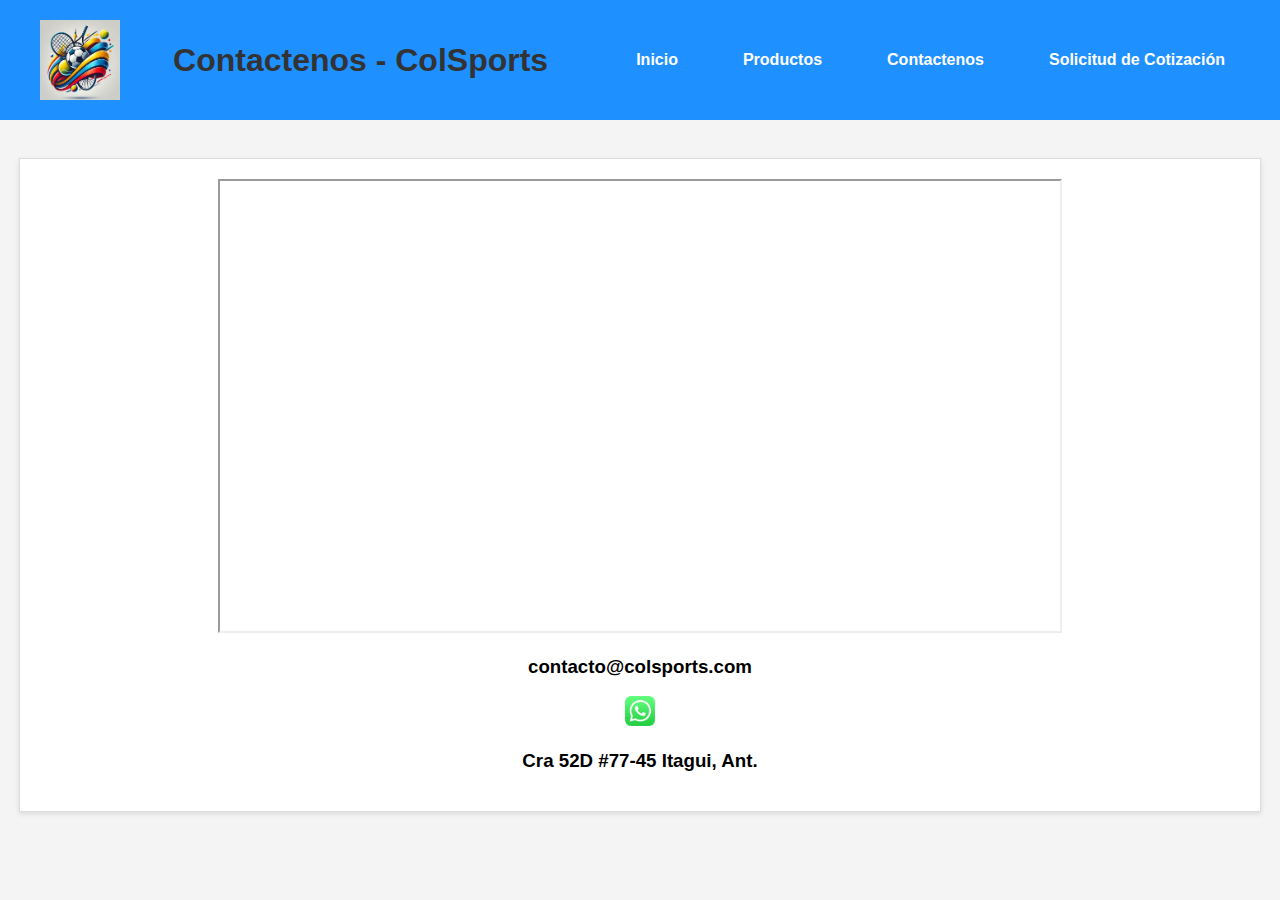
==== Paginas/Contactenos.html @ f651509d "SubirCodigo" ====
<!DOCTYPE html>
<html lang="es">
  <head>
    <meta charset="UTF-8" />
    <meta name="viewport" content="width=device-width, initial-scale=1.0" />
    <title>ColSports - Contactenos</title>
    <link rel="icon" href="../Imagenes/Logo.jpeg" type="image/x-icon">
    <link rel="stylesheet" href="../Styles/style_IndexPage.css" />
  </head>
  <body>
    <header>
        <div class="banner">
            <img class="banner-img" src="../Imagenes/Logo.jpeg" alt="Logo Tienda" id="logo"/>
            <h1>Contactenos - ColSports</h1>

            <nav class="menu">
            <div class="menu-item">
                <a href="../index.html">Inicio</a>
            </div>
            <div class="menu-item">
                <a href="#">Productos</a>
                    <div class="dropdown">
                        <a href="Productos/futbol.html">Futbol</a>
                        <a href="Productos/baloncesto.html">Baloncesto</a>
                        <a href="Productos/voleibol.html">Voleibol</a>
                    </div>
            </div>
            <div class="menu-item">
                <a href="Contactenos.html">Contactenos</a>
            </div>
            <div class="menu-item">
                <a href="Cotizacion.html">Solicitud de Cotización</a>
            </div>
            </nav>
        </div>
    </header>
    <br>

    <div class="div-principal">
        <center>
            <iframe src="https://www.google.com/maps/embed?pb=!1m14!1m8!1m3!1d1945.4644432479333!2d-75.59629633844386!3d6.1880198100031585!3m2!1i1024!2i768!4f13.1!3m3!1m2!1s0x8e46826ab9739587%3A0x967f3798e17dc595!2sCra.%2052D%20%237745%2C%20Santa%20Maria%20II%2C%20Itag%C3%BCi%2C%20Antioquia!5e0!3m2!1ses!2sco!4v1729231302499!5m2!1ses!2sco" width="70%" height="450" allowfullscreen="" loading="lazy" referrerpolicy="no-referrer-when-downgrade"></iframe>
            <h3><a href="mailto:contacto@colsports.com" style="color:black;text-decoration:none" target="_blank"><span>contacto@colsports.com</span></a></h3>
            <div style="align-items: center;">
            <h3><a href="https://api.whatsapp.com/send/?phone=%2B573246409754&text=Hola%20quisiera%20conocer%20mas%20de%20ColSports&type=phone_number&app_absent=0" target="_blank" style="color: black;"><img class="contactenos-img" src="../Imagenes/LogoWP.png"/></a></h3>
            </div>
            <h3>Cra 52D #77-45 Itagui, Ant.</h3>           
        </center>
        
    </div>

  </body>
</html>
---- Styles/style_IndexPage.css ----
body {
    font-family: Arial, sans-serif;
    margin: 0;
    padding: 0;
    background-image: url("../Imagenes/FondoPage.jpg");
    background-repeat: no-repeat;
    background-size: cover;    
}
.banner {
    background-color: #1E90FF;
    padding: 10px;
    display: flex;
    justify-content: space-between;
    align-items: center;
}
.banner-img {
    width: 80px;
    height: 80px;
}
.logo {
    font-size: 24px;
    font-weight: bold;
}
.menu {
    display: flex;
}
.menu-item {
    position: relative;
    margin-left: 20px;
    font-weight: bold;
    color: black;
    padding: auto;
}
.menu-item > a {
    text-decoration: none;
    color: #333;
    font-weight: bold;
}
.dropdown {
    display: none;
    position: absolute;
    background-color: #a0a9b6;
    box-shadow: 0 2px 5px rgba(0,0,0,0.1);
    padding: 10px;
    z-index: 1;
}
.menu-item:hover .dropdown {
    display: block;
}
.dropdown a {
    display: block;
    color: #333;
    text-decoration: none;
    padding: 5px 0;
}
.dropdown a:hover {
    background-color: #bcc1c7;
}
.div-principal{
    background-color: rgba(255, 255, 255, 0.747);
    width: 95%;
    height: 95%;            
    border: 1px solid #ddd;
    box-shadow: 0 0 10px rgba(0,0,0,0.1);
    margin-left: auto;
    margin-right: auto;
}

.div-principal-index{
  display: flex; /* Aplica flexbox para alinear elementos en fila */
  flex-direction: column; /* Apila los elementos verticalmente */
  align-items: center; /* Centra los elementos horizontalmente */
}
.integrantes {
  text-align: center; /* Centra el texto del letrero */
  margin: 20px 0; /* Espacio arriba y abajo del letrero */
}
.contactenos-img {
  width: 30px;
  height: 30px;
}

.fotos-container {
  display: flex; /* Utiliza flexbox para las fotos */
  justify-content: center; /* Centra las fotos horizontalmente */
  flex-wrap: wrap; /* Permite que las fotos se envuelvan si no hay suficiente espacio */
  max-width: 1200px; /* Ancho máximo del contenedor de fotos */
}

.persona {
  text-align: center; /* Centra el texto del nombre */
  margin: 10px; /* Espacio entre cada persona */
  flex: 1 1 200px; /* Cada foto ocupa un espacio flexible */
}

.foto {
  width: 100px; /* Ajusta el tamaño de la imagen */
  height: auto; /* Mantiene la proporción de la imagen */
  border-radius: 50%; /* Hace que la imagen sea circular */
  border: 2px solid black; /* Añade un borde negro */
} 

.body-sn {
    font-family: Arial, sans-serif;
    margin: 0;
    padding: 0;
    display: flex;
    flex-direction: column;
    align-items: center;
}

.container-sn {
    width: 90%;
    max-width: 600px;
    margin: 50px 0;
    text-align: center;
    opacity: 0;
    transform: translateY(50px);
    transition: opacity 1s ease-out, transform 1s ease-out;
}

.container-img-sn {
    width: 100%;
    height: auto;
    border-radius: 10px;
}

.container-h3-sn {
    margin-top: 15px;
    font-size: 1.5em;
    color: #333;
}

/* Clase que se activa cuando el elemento entra en la vista */
.visible-sn {
    opacity: 1;
    transform: translateY(0);
}


/* Estilos productos */
body {
    font-family: Arial, sans-serif;
    margin: 0;
    padding: 0;
    background-color: #f4f4f4;
  }
  
  h1, h2 {
    color: #333;
    text-align: center;
  }
  
  header {
    background-color: #1E90FF;
    color: white;
    padding: 10px 0;
    text-align: center;
  }
  
  header .banner {
    display: flex;
    align-items: center;
    justify-content: space-between;
    max-width: 1200px;
    margin: 0 auto;
  }
  
  header img {
    height: 50px;
  }
  
  header nav {
    display: flex;
  }
  
  header .menu {
    display: flex;
    gap: 15px;
  }
  
  header .menu-item {
    position: relative;
  }
  
  header .menu-item a {
    color: white;
    text-decoration: none;
    padding: 10px 15px;
    display: block;
  }
  
  header .dropdown {
    display: none;
    position: absolute;
    background-color: #1E90FF;
    top: 40px;
    left: 0;
    width: 150px;
  }
  
  header .menu-item:hover .dropdown {
    display: block;
  }
  
  header .dropdown a {
    padding: 10px;
  }
  
  /* Sección de productos */
  .div-principal {
    max-width: 1200px;
    margin: 20px auto;
    padding: 20px;
    background-color: white;
    box-shadow: 0 2px 5px rgba(0, 0, 0, 0.1);
  }
  
  .productos {
    display: flex;
    justify-content: space-around;
    flex-wrap: wrap;
  }
  
  .producto {
    background-color: #fff;
    border: 1px solid #ddd;
    border-radius: 5px;
    width: 300px;
    padding: 15px;
    margin: 15px;
    text-align: center;
    box-shadow: 0 4px 8px rgba(0, 0, 0, 0.1);
    transition: transform 0.3s ease;
  }
  
  .producto:hover {
    transform: translateY(-5px);
  }
  
  .producto img {
    max-width: 100%;
    height: auto;
    margin-bottom: 10px;
  }
  
  .producto h2 {
    color: #333;
    font-size: 18px;
    margin: 10px 0;
  }
  
  .producto p {
    font-size: 16px;
    color: #666;
  }
  
  .producto button {
    background-color: #1E90FF;
    color: white;
    border: none;
    padding: 10px 20px;
    font-size: 16px;
    cursor: pointer;
    border-radius: 5px;
    transition: background-color 0.3s ease;
  }
  
  .producto button:hover {
    background-color: #104E8B;
  }
  
  /* Carrito de compras */
  #carrito {
    background-color: #f9f9f9;
    padding: 20px;
    border: 1px solid #ddd;
    border-radius: 5px;
    max-width: 400px;
    margin: 20px auto;
  }
  
  #carrito div {
    margin-bottom: 10px;
  }
  
  #carrito button {
    background-color: #ff4d4d;
    color: white;
    border: none;
    padding: 5px 10px;
    cursor: pointer;
    border-radius: 5px;
    font-size: 14px;
  }
  
  #carrito button:hover {
    background-color: #ff1a1a;
  }
  
  #carrito strong {
    font-size: 18px;
    color: #333;
  }
  
/* Estilos de la pagina de Cotización.*/

.div-principal-ctz{
  background-color: rgba(255, 255, 255, 0.747);
  width: 60%;
  height: 60%;            
  border: 1px solid #ddd;
  box-shadow: 0 0 10px rgba(0,0,0,0.1);
  margin-left: auto;
  margin-right: auto;
  box-sizing: border-box;
  border-radius: 15px;
  padding: 30px;
  border: rgba(255, 255, 255, 0.747);
  font-size: 20px;
  }

input[type="text"], input[type="email"], input[type="number"], 
select {
  width: 100%; /* Hace que el input ocupe el 100% del contenedor */
  padding: 10px; /* Añade espacio interior */
  border: 1px solid #ccc; /* Bordes del campo */
  border-radius: 5px; /* Bordes redondeados */
  box-sizing: border-box; /* Hace que el padding y el ancho se incluyan dentro del 100% */
  margin-top: 10px; /* Espacio superior */
  margin-bottom: 5px; /* Espacio inferior */
  font-size: 16px; /* Tamaño del texto */
}

/* Estilo específico para el campo select (desplegable) */
select {
  width: 100%; /* Igual que los otros campos, ocupa el 100% del ancho del contenedor */
  padding: 10px; /* Espacio interno dentro del campo, para una mejor visualización del texto */
  border: 1px solid #ccc; /* Borde gris claro alrededor del select */
  border-radius: 5px; /* Bordes redondeados para hacer que el campo se vea más amigable */
  box-sizing: border-box; /* Incluye el padding y borde dentro del ancho total del select */
  margin-top: 10px; /* Espacio superior de 10px para separarlo del elemento anterior */
  margin-bottom: 20px; /* Espacio inferior de 20px para separarlo del siguiente elemento */
  font-size: 16px; /* Tamaño de fuente uniforme con el resto de los campos */
}

/* Estilo para el campo textarea (área de texto de múltiples líneas) */
textarea {
  width: 100%; /* El campo ocupará todo el ancho disponible */
  padding: 10px; /* Espacio interno dentro del área de texto para que el texto no esté pegado a los bordes */
  border: 1px solid #ccc; /* Aplica un borde gris claro alrededor del área de texto */
  border-radius: 5px; /* Redondea las esquinas del área de texto */
  box-sizing: border-box; /* Incluye el padding y borde dentro del ancho total del textarea */
  margin-top: 10px; /* Espacio superior de 10px para separarlo del elemento anterior */
  margin-bottom: 20px; /* Espacio inferior de 20px para separarlo del siguiente elemento */
  font-size: 16px; /* Tamaño de fuente de 16px, igual que los otros campos */
}

button {
    background-color: #4CAF50; /* Color de fondo del botón */
    color: #000000; /* color del texto dentro del botón */
    padding: 10px 20px; /* Espacio dentro del botón Finalizar */
    border: none; /* Se deja en none porque se elimina el borde por defecto */
    border-radius: 5px; /* Este es el radio para redondear las esquinas de los botones o campos */
    cursor: pointer; /* Indica cuando se le debe dar click a una sección */
    font-size: 16px;
  }

/* Aumenta el tamaño visual del checkbox */
input[type="checkbox"] {
  transform: scale(2.0); /* Escala el tamaño del checkbox a 1.5 veces su tamaño original */
  margin-right: 10px; /* Añade espacio a la derecha para separar la etiqueta del checkbox */
}

button:hover {
    background-color: #1E90FF; /* Es el color del que se pone el botón cuando uno clickea el botón Finalizar */
  }
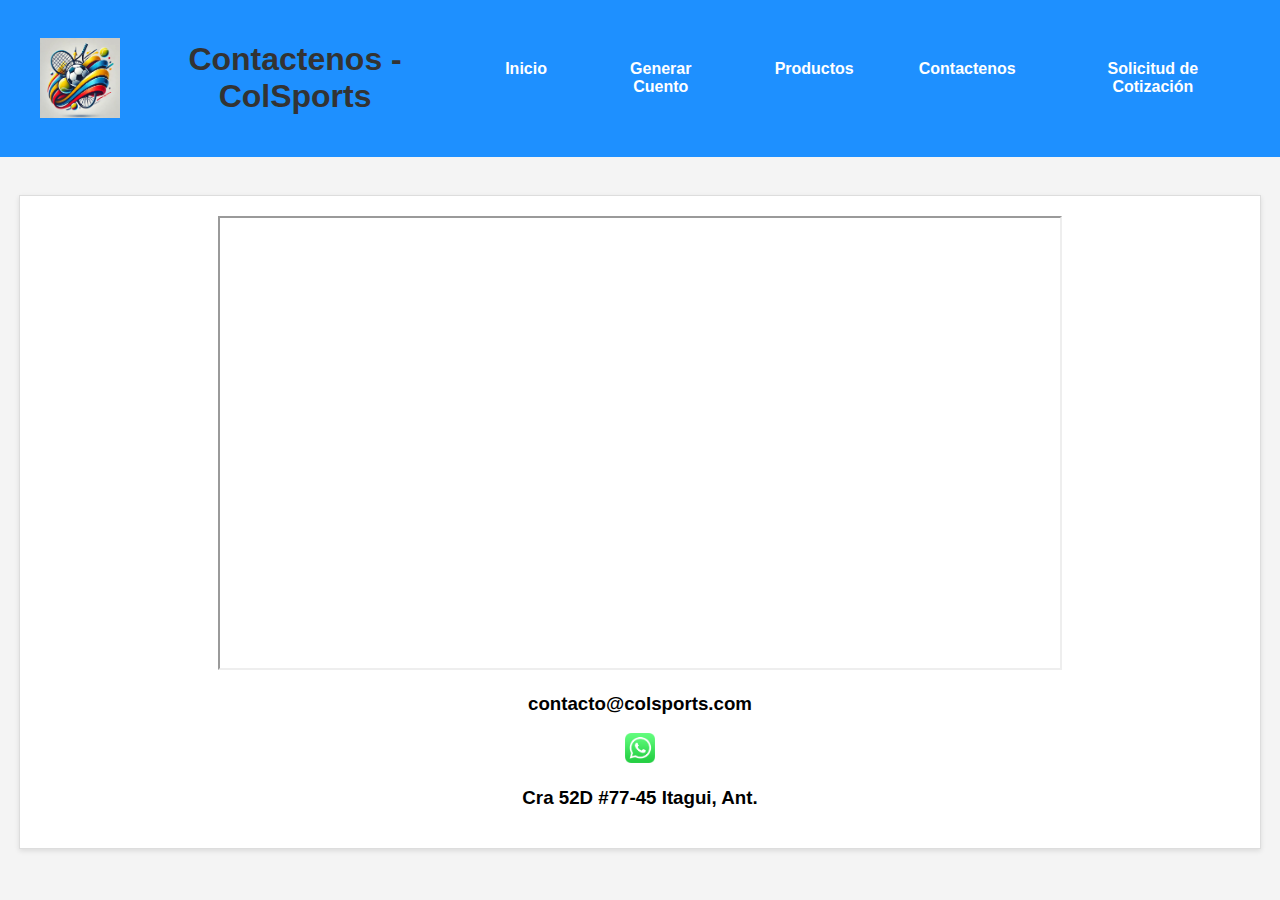
==== commit 4c31a97f: "modificacion" ====
--- a/Paginas/Contactenos.html
+++ b/Paginas/Contactenos.html
@@ -16,6 +16,9 @@
             <nav class="menu">
             <div class="menu-item">
                 <a href="../index.html">Inicio</a>
+            </div>
+            <div class="menu-item">
+                <a href="FormularioCuento.html">Generar Cuento</a>
             </div>
             <div class="menu-item">
                 <a href="#">Productos</a>
